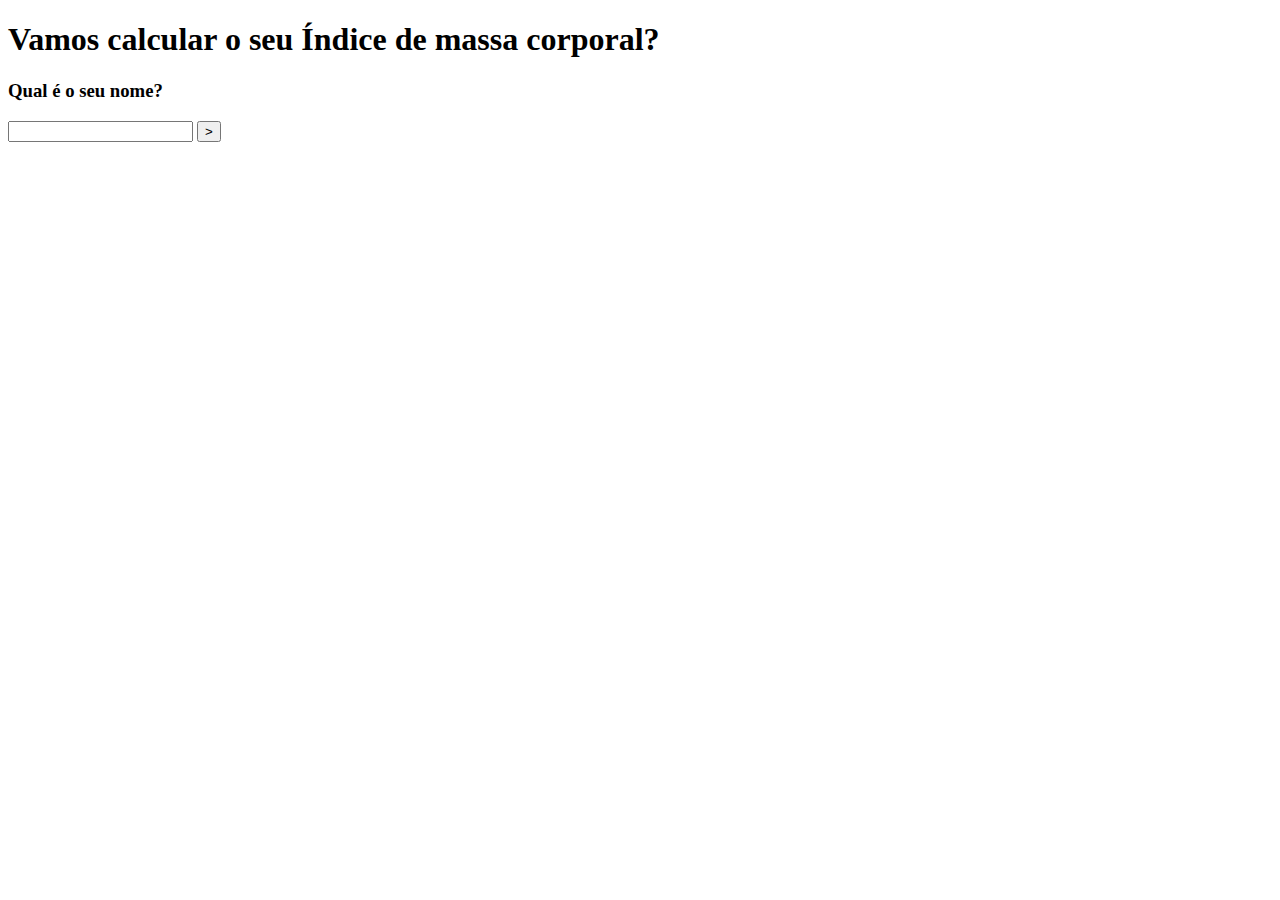
==== calculardora_imc.html @ f3de56f5 "Create calculardora_imc.html" ====
<!DOCTYPE html>
<html lang="en">
<head>
    <meta charset="UTF-8">
    <meta name="viewport" content="width=device-width, initial-scale=1.0">
    <title>IMC - Índice de massa corporal</title>
    <link rel="stylesheet" href="style.css">
</head>
<body>
    <div>
        <h1 id="titulo1">Vamos calcular o seu Índice de massa corporal?</h1>
        
                <h3 id="frase">Qual é o seu nome?</h3>

                <input type="text" id="input1">
                <input type="number" id="input2">
                <input type="number" id="input3">

                <button id="proximo1" onclick="nomeClick ()">></button>

                <button id="proximo2" onclick="alturaClick ()">></button>
                <button id="proximo3" onclick="pesoClick ()">></button>

        <!-- Digite a sua altura em centimetros: -->
        <!-- Digite o seu peso -->
    </div>

    <script>
        // Ocultando os elementos da 2° pergunta!
        document.getElementById("input2").style.display = "none";
        document.getElementById("input3").style.display = "none";
        document.getElementById("proximo2").style.display = "none";
        document.getElementById("proximo3").style.display = "none";

        // Declaração de variaveis globais
        var nomeInserido 
        var alturaInserida
        var pesoInserido 
        var imc
        var classificacao

        function nomeClick () {
            // Armazenando os dados 
            nomeInserido = document.getElementById("input1").value
            
            // Retornando a resposta concatenando o nome inserido
            document.getElementById("titulo1").innerHTML = "Seja bem vindo(a) " + nomeInserido + " !"
            document.getElementById("frase").innerHTML = nomeInserido + " digite a sua altura em centimetros: "

            // Ocultando o outros itens
            document.getElementById("input1").style.display = "none";
            document.getElementById("proximo1").style.display = "none";
            
            // Retornando | Alinhando os elementos que estavam ocultos
            document.getElementById("input2").style.display = "block";
            document.getElementById("input2").style.margin = "0 auto";
            document.getElementById("input2").style.position = "static";

            document.getElementById("proximo2").style.display = "block";
            document.getElementById("proximo2").style.margin = "0 auto";
            document.getElementById("proximo2").style.position = "static";
        }
        
        function alturaClick () {
            // Armazenando os dados 
            alturaInserida = document.getElementById("input2").value
            alturaInserida = parseInt(alturaInserida)

            // Retornando a resposta concatenando o nome inserido
            document.getElementById("frase").innerHTML = nomeInserido + " digite o seu peso: "

            // Ocultando o outros itens
            document.getElementById("input2").style.display = "none";
            document.getElementById("proximo2").style.display = "none";

            // Retornando | Alinhando os elementos que estavam ocultos
            document.getElementById("input3").style.display = "block";
            document.getElementById("input3").style.margin = "0 auto";
            document.getElementById("input3").style.position = "static";

            document.getElementById("proximo3").style.display = "block";
            document.getElementById("proximo3").style.margin = "0 auto";
            document.getElementById("proximo3").style.position = "static";
        }

        function pesoClick () {
            // Armazenando os dados 
            pesoInserido = document.getElementById("input3").value
            pesoInserido = parseInt(pesoInserido)

            // Ocultando o outros itens
            document.getElementById("input3").style.display = "none";
            document.getElementById("proximo3").style.display = "none";
            document.getElementById("titulo1").style.display = "none";
            
            // Retornando o IMC concatenado com o nome

            alturaInserida = alturaInserida / 100

            imc = (pesoInserido / alturaInserida **2)
                // Condição para o imc
            if (imc < 16 ) {
                classificacao = "Baixo peso muito grave"
            } else if (imc < 16.99) {
                classificacao = "Baixo peso grave"
            } else if (imc < 18.49) {
                classificacao ="Baixo peso"
            } else if (imc < 24.99) {
                classificacao ="Peso normal"
            } else if (imc < 29.99) {
                classificacao ="Sobrepeso"
            } else if (imc < 34.99) {
                classificacao ="Obesidade grau I"
            } else if (imc < 39.99) {
                classificacao ="Obesidade grau II"
            } else {
                classificacao ="Obesidade grau III"
            }
            
            document.getElementById("frase").innerHTML = nomeInserido + " você possui o índice de massa corporal igual a " 
            + imc + ", sendo classificado como: " + classificacao
            
        }
        
    </script>
</body>
</html>
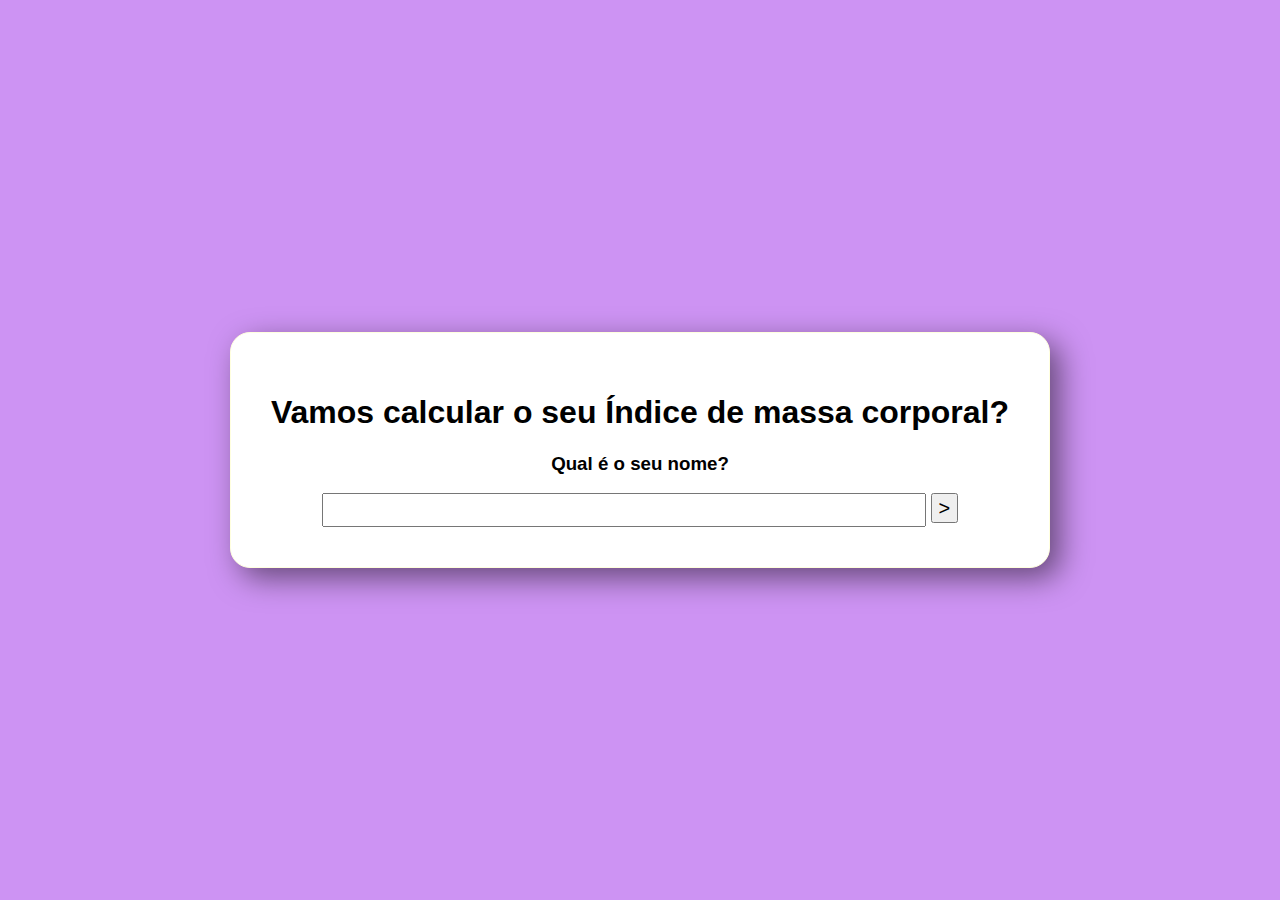
==== commit 78585ffd: "att" ====
--- a/calculardora_imc.html
+++ b/calculardora_imc.html
@@ -25,103 +25,7 @@
         <!-- Digite o seu peso -->
     </div>
 
-    <script>
-        // Ocultando os elementos da 2° pergunta!
-        document.getElementById("input2").style.display = "none";
-        document.getElementById("input3").style.display = "none";
-        document.getElementById("proximo2").style.display = "none";
-        document.getElementById("proximo3").style.display = "none";
+    <script src="script.js"></script>
 
-        // Declaração de variaveis globais
-        var nomeInserido 
-        var alturaInserida
-        var pesoInserido 
-        var imc
-        var classificacao
-
-        function nomeClick () {
-            // Armazenando os dados 
-            nomeInserido = document.getElementById("input1").value
-            
-            // Retornando a resposta concatenando o nome inserido
-            document.getElementById("titulo1").innerHTML = "Seja bem vindo(a) " + nomeInserido + " !"
-            document.getElementById("frase").innerHTML = nomeInserido + " digite a sua altura em centimetros: "
-
-            // Ocultando o outros itens
-            document.getElementById("input1").style.display = "none";
-            document.getElementById("proximo1").style.display = "none";
-            
-            // Retornando | Alinhando os elementos que estavam ocultos
-            document.getElementById("input2").style.display = "block";
-            document.getElementById("input2").style.margin = "0 auto";
-            document.getElementById("input2").style.position = "static";
-
-            document.getElementById("proximo2").style.display = "block";
-            document.getElementById("proximo2").style.margin = "0 auto";
-            document.getElementById("proximo2").style.position = "static";
-        }
-        
-        function alturaClick () {
-            // Armazenando os dados 
-            alturaInserida = document.getElementById("input2").value
-            alturaInserida = parseInt(alturaInserida)
-
-            // Retornando a resposta concatenando o nome inserido
-            document.getElementById("frase").innerHTML = nomeInserido + " digite o seu peso: "
-
-            // Ocultando o outros itens
-            document.getElementById("input2").style.display = "none";
-            document.getElementById("proximo2").style.display = "none";
-
-            // Retornando | Alinhando os elementos que estavam ocultos
-            document.getElementById("input3").style.display = "block";
-            document.getElementById("input3").style.margin = "0 auto";
-            document.getElementById("input3").style.position = "static";
-
-            document.getElementById("proximo3").style.display = "block";
-            document.getElementById("proximo3").style.margin = "0 auto";
-            document.getElementById("proximo3").style.position = "static";
-        }
-
-        function pesoClick () {
-            // Armazenando os dados 
-            pesoInserido = document.getElementById("input3").value
-            pesoInserido = parseInt(pesoInserido)
-
-            // Ocultando o outros itens
-            document.getElementById("input3").style.display = "none";
-            document.getElementById("proximo3").style.display = "none";
-            document.getElementById("titulo1").style.display = "none";
-            
-            // Retornando o IMC concatenado com o nome
-
-            alturaInserida = alturaInserida / 100
-
-            imc = (pesoInserido / alturaInserida **2)
-                // Condição para o imc
-            if (imc < 16 ) {
-                classificacao = "Baixo peso muito grave"
-            } else if (imc < 16.99) {
-                classificacao = "Baixo peso grave"
-            } else if (imc < 18.49) {
-                classificacao ="Baixo peso"
-            } else if (imc < 24.99) {
-                classificacao ="Peso normal"
-            } else if (imc < 29.99) {
-                classificacao ="Sobrepeso"
-            } else if (imc < 34.99) {
-                classificacao ="Obesidade grau I"
-            } else if (imc < 39.99) {
-                classificacao ="Obesidade grau II"
-            } else {
-                classificacao ="Obesidade grau III"
-            }
-            
-            document.getElementById("frase").innerHTML = nomeInserido + " você possui o índice de massa corporal igual a " 
-            + imc + ", sendo classificado como: " + classificacao
-            
-        }
-        
-    </script>
 </body>
 </html>--- a/style.css
+++ b/style.css
@@ -0,0 +1,36 @@
+body {
+    display: flex;
+    justify-content: center;  /* Centraliza horizontalmente */
+    align-items: center;      /* Centraliza verticalmente */
+    height: 100vh;            /* Altura total da tela */
+    margin: 0;                /* Remove margens padrão */
+    /* font-size: 30px; */
+    background: rgb(205, 147, 243);
+    font-family: Arial, Helvetica, sans-serif;
+}
+
+div {
+    border: 1px solid rgb(255, 255, 222);
+    box-shadow: 10px 10px 30px rgba(0, 0, 0, 0.5);
+    position: absolute;
+    padding: 40px;
+    text-align: center;
+    border-radius: 20px;
+    background: white;    
+}
+
+/* div:hover {
+    box-shadow: 20px 20px 40px rgba(0, 0, 0, 0.7);
+} */
+
+input {
+    width: 80%;
+    height: 20px;
+    padding: 5px;
+}
+
+button {
+    /* width: 60%; */
+    height: 30px;
+    font-size: 20px;
+}